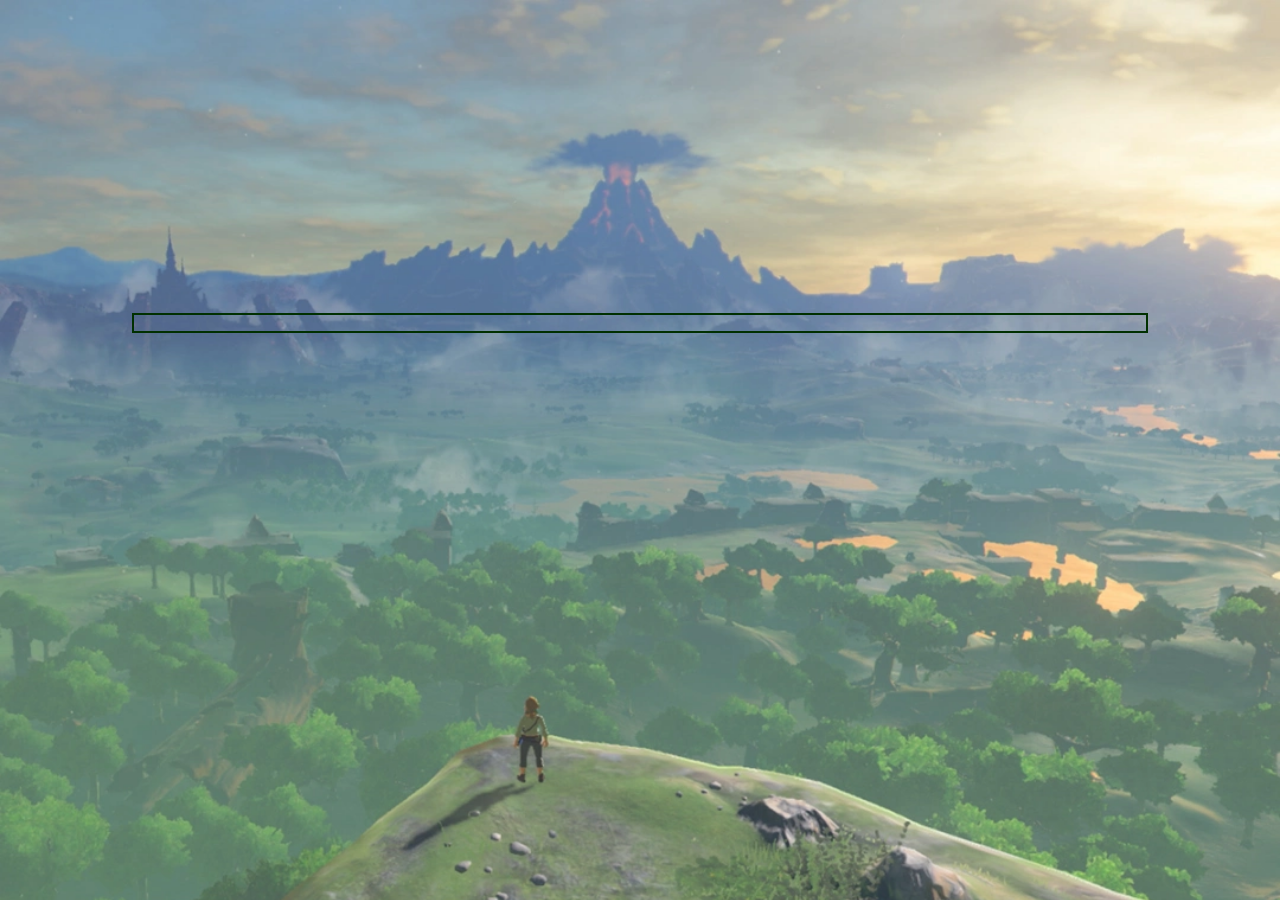
==== index.html @ 0d6fee8f "Consulta de dos en dos entregas de un API de los juegos de Zelda" ====
<!DOCTYPE html>
<html lang="en">
<head>
    <meta charset="UTF-8">
    <meta http-equiv="X-UA-Compatible" content="IE=edge">
    <meta name="viewport" content="width=device-width, initial-scale=1.0">
    <link rel="stylesheet" href="./styles.css" type="text/css">
    <script src="zelda.js" defer></script>
    <title>Legend of Zelda | Videogames</title>
</head>
<body>
    <header></header>
    <main></main>
 

 
</body>
</html>
---- styles.css ----
body {
  background-image: url("./images/legend-zelda-breath-wild-1.webp");
  background-size: cover;
}

div {
  width: 80%;
  border: 2px solid #013001;
}

main {
  display: -webkit-box;
  display: -ms-flexbox;
  display: flex;
  -webkit-box-orient: vertical;
  -webkit-box-direction: normal;
      -ms-flex-direction: column;
          flex-direction: column;
  -webkit-box-pack: space-evenly;
      -ms-flex-pack: space-evenly;
          justify-content: space-evenly;
  -webkit-box-align: center;
      -ms-flex-align: center;
          align-items: center;
  height: 70vh;
}
/*# sourceMappingURL=styles.css.map */
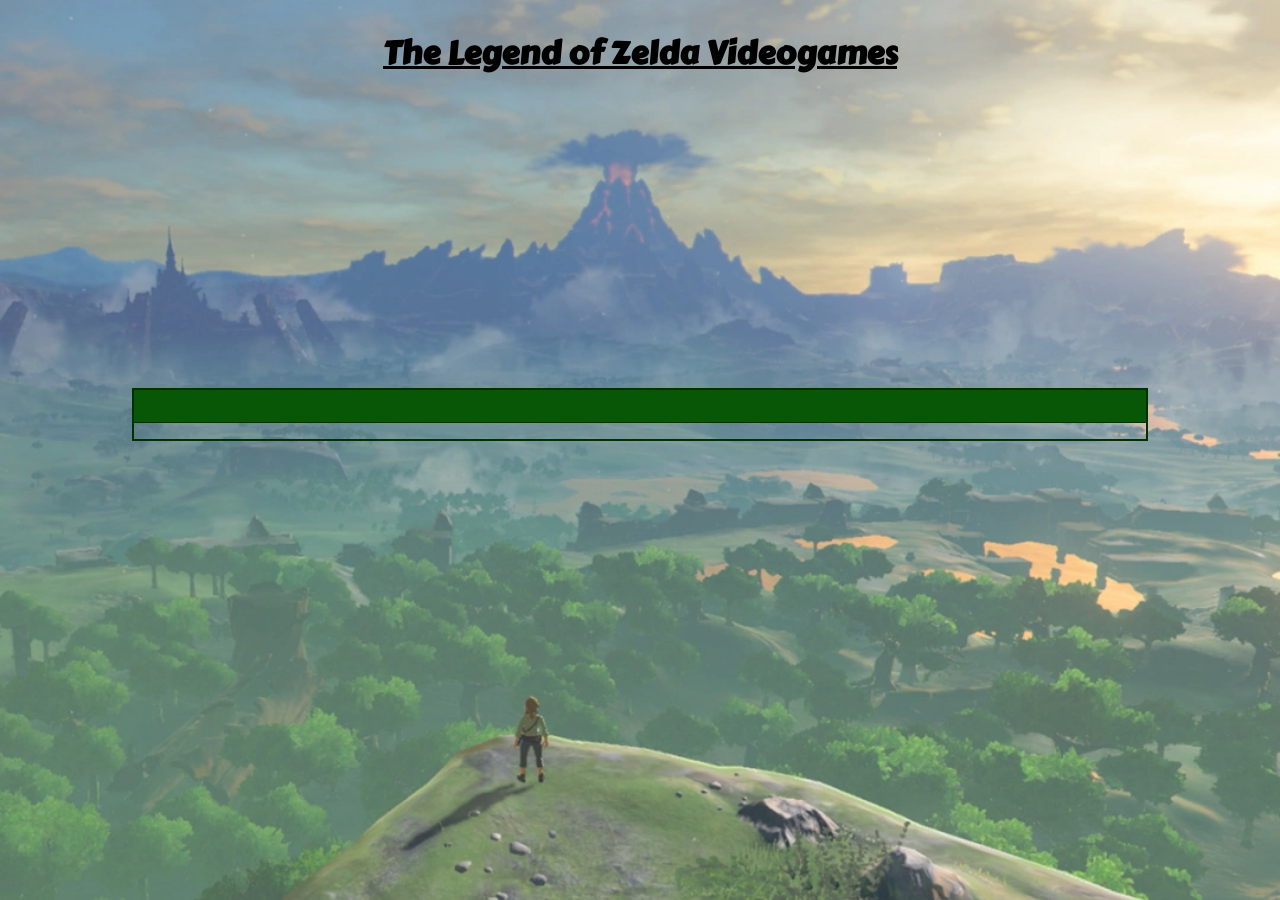
==== commit 3a3b772c: "Mejorado un poco el CSS y varias pruebas para probar hacer un post a una API de traduccion, no ha fu" ====
--- a/index.html
+++ b/index.html
@@ -9,7 +9,9 @@
     <title>Legend of Zelda | Videogames</title>
 </head>
 <body>
-    <header></header>
+    <header>
+        <h1>The Legend of Zelda Videogames</h1>
+    </header>
     <main></main>
  
 
--- a/styles.css
+++ b/styles.css
@@ -1,3 +1,4 @@
+@import url("https://fonts.googleapis.com/css2?family=Carter+One&display=swap");
 body {
   background-image: url("./images/legend-zelda-breath-wild-1.webp");
   background-size: cover;
@@ -24,4 +25,35 @@
           align-items: center;
   height: 70vh;
 }
+
+button {
+  background-color: #075007;
+}
+
+header {
+  display: -webkit-box;
+  display: -ms-flexbox;
+  display: flex;
+  -webkit-box-pack: center;
+      -ms-flex-pack: center;
+          justify-content: center;
+  text-decoration: underline;
+}
+
+h1 {
+  font-family: 'Carter One', cursive;
+}
+
+p {
+  font-family: Arial, Helvetica, sans-serif;
+  text-align: center;
+}
+
+.name {
+  border-bottom: 1px solid #013001;
+  background-color: #075707;
+  text-align: center;
+  margin: 0;
+  padding: 16px;
+}
 /*# sourceMappingURL=styles.css.map */
